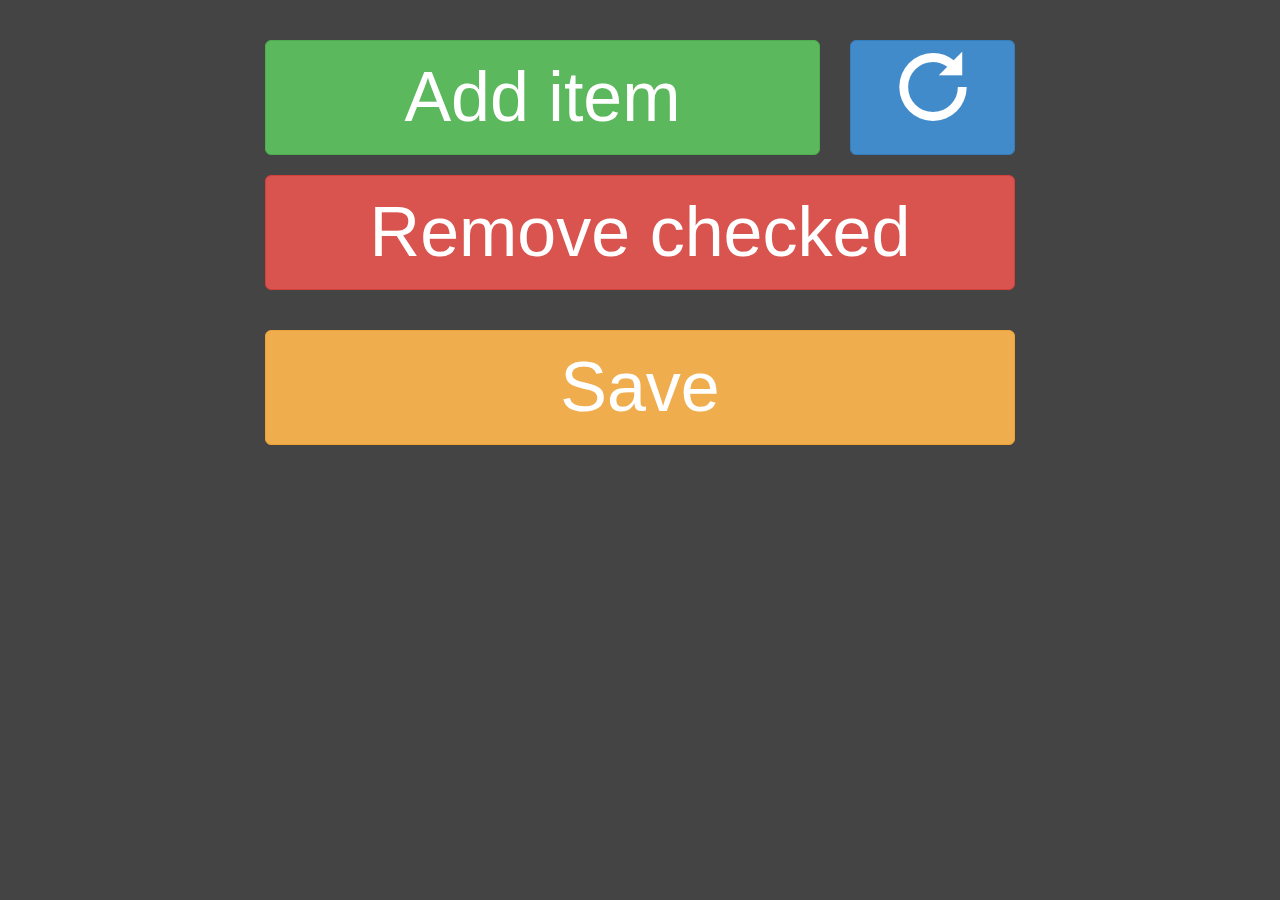
==== Web App/index.html @ ebe57dfe "Reviewed file organization. Most of the visual part of application has been coded" ====
<!DOCTYPE html>
<html ng-app="shopping">

<head>
    <meta lang="en">
    <meta charset="utf-8">

    <!-- Single page application (SPA) -->
    <title>Shopping</title>

    <!-- Cascading Style Sheets (CSS) -->
    <link href="css/bootstrap.min.css" type="text/css" rel="stylesheet" />
    <link href="css/style.css" type="text/css" rel="stylesheet" />

    <!-- AngularJS -->
    <script src="js/libs/angular.min.js" type="text/javascript"></script>
    <script src="js/libs/angular-ui-router.min.js" type="text/javascript"></script>
    <script src="js/libs/ui-bootstrap-tpls-0.11.0.min.js" type="text/javascript"></script>

    <!-- Custom -->
    <script src="js/app.js" type="text/javascript"></script>
    <script src="js/controllers.js" type="text/javascript"></script>
    <script src="js/services.js" type="text/javascript"></script>
</head>

<body ng-controller="MainCtrl">
    <div class="container">
        <div class="row vertical-spacing">
            <div class="col-md-6 col-md-offset-2 col-xs-9 vertical-spacing">
                <button class="btn btn-success btn-lg btn-block big-text" ng-click="addItem()">Add item</button>
            </div>
            <div class="col-md-2 col-xs-3 vertical-spacing">
                <button class="btn btn-primary btn-lg btn-block big-text" ng-click="refresh()"><span class="glyphicon glyphicon-repeat"></span>
                </button>
            </div>
            <div class="col-md-8 col-md-offset-2 col-xs-12">
                <button class="btn btn-danger btn-lg btn-block big-text" ng-click="removeChecked()">Remove checked</button>
            </div>
        </div>
        <div class="row">
            <div class="col-md-8 col-md-offset-2 col-xs-12">
                <table class="table">
                    <tr ng-repeat="item in items" class="big-text">
                        <td>
                            <input type="checkbox" ng-model="item.checked" class="vertical-centered" />
                        </td>
                        <td class="color-white" ng-click="item.checked = !item.checked">{{item.name}}</td>
                    </tr>
                </table>
            </div>
        </div>
        <div class="row vertical-spacing">
            <div class="col-md-8 col-md-offset-2 col-xs-12">
                <button class="btn btn-warning btn-lg btn-block big-text" ng-click="save()">Save</button>
            </div>
        </div>
    </div>
</body>

</html>
---- Web App/css/style.css ----
body {
    padding-top: 40px;
    padding-bottom: 40px;
    background-color: #444444;
}
.color-white {
    color: white;
}
.vertical-spacing {
    margin-bottom: 20px;
}
.vertical-centered {
    vertical-align: middle;
}
.big-text {
    font-size: 5em;
}
.middle-text {
    font-size: 3em;
}
input[type=checkbox]
{
  /* Double-sized Checkboxes */
  -ms-transform: scale(2); /* Internet Explorer */
  -moz-transform: scale(2); /* Firefox */
  -webkit-transform: scale(2); /* Safari and Chrome */
  -o-transform: scale(2); /* Opera */
  padding: 10px;
}
.input-text-high {
    height: 2em;
}
.close-mouse-over:hover {
    color: #444;
}
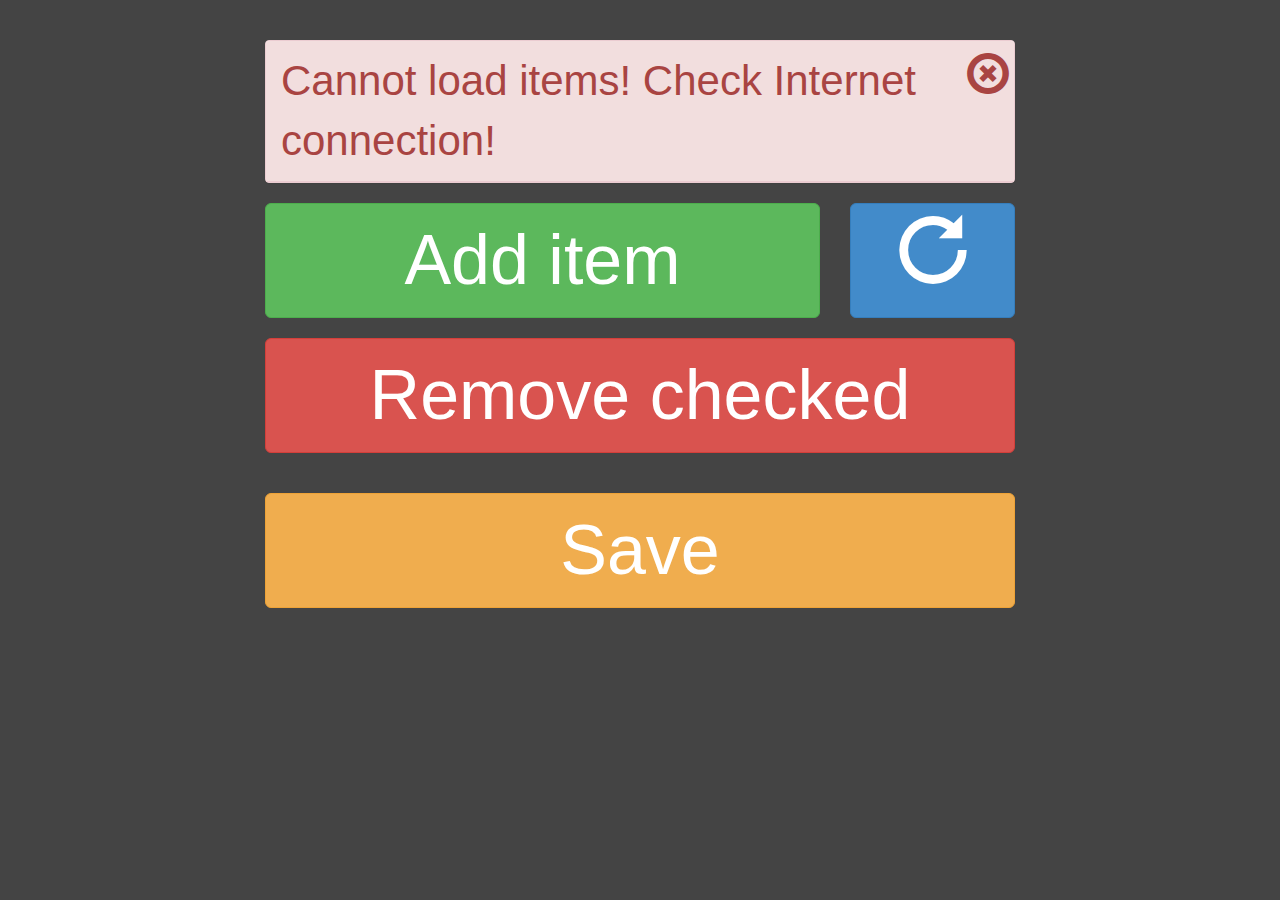
==== commit 14decd32: "Adding factory code to upload and download data, adding a PHP script to read/write data on the serve" ====
--- a/Web App/index.html
+++ b/Web App/index.html
@@ -25,6 +25,38 @@
 
 <body ng-controller="MainCtrl">
     <div class="container">
+        <div class="row" ng-if="alerts.loadItemsError">
+            <div class="col-md-8 col-md-offset-2 col-xs-12">
+                <div class="panel panel-danger">
+                    <div class="panel-heading">
+                        <div class="row">
+                            <div class="col-md-11 col-xs-10 middle-text">
+                                Cannot load items! Check Internet connection!
+                            </div>
+                            <div class="col-md-1 col-xs-2 text-right">
+                                <span ng-click="closeAlert('loadItemsError')" class="middle-text close-mouse-over glyphicon glyphicon-remove-circle"></span>
+                            </div>
+                        </div>
+                    </div>
+                </div>
+            </div>
+        </div>
+        <div class="row" ng-if="alerts.saveItemsError">
+            <div class="col-md-8 col-md-offset-2 col-xs-12">
+                <div class="panel panel-danger">
+                    <div class="panel-heading">
+                        <div class="row">
+                            <div class="col-md-11 col-xs-10 middle-text">
+                                Cannot save items! Check Internet connection!
+                            </div>
+                            <div class="col-md-1 col-xs-2 text-right">
+                                <span ng-click="closeAlert('saveItemsError')" class="middle-text close-mouse-over glyphicon glyphicon-remove-circle"></span>
+                            </div>
+                        </div>
+                    </div>
+                </div>
+            </div>
+        </div>
         <div class="row vertical-spacing">
             <div class="col-md-6 col-md-offset-2 col-xs-9 vertical-spacing">
                 <button class="btn btn-success btn-lg btn-block big-text" ng-click="addItem()">Add item</button>
@@ -54,6 +86,38 @@
                 <button class="btn btn-warning btn-lg btn-block big-text" ng-click="save()">Save</button>
             </div>
         </div>
+        <div class="row" ng-if="alerts.loadItemsSuccess">
+            <div class="col-md-8 col-md-offset-2 col-xs-12">
+                <div class="panel panel-success">
+                    <div class="panel-heading">
+                        <div class="row">
+                            <div class="col-md-11 col-xs-10 middle-text">
+                                Items successfully loaded!
+                            </div>
+                            <div class="col-md-1 col-xs-2 text-right">
+                                <span ng-click="closeAlert('loadItemsSuccess')" class="middle-text close-mouse-over glyphicon glyphicon-remove-circle"></span>
+                            </div>
+                        </div>
+                    </div>
+                </div>
+            </div>
+        </div>
+        <div class="row" ng-if="alerts.saveItemsSuccess">
+            <div class="col-md-8 col-md-offset-2 col-xs-12">
+                <div class="panel panel-success">
+                    <div class="panel-heading">
+                        <div class="row">
+                            <div class="col-md-11 col-xs-10 middle-text">
+                                Items successfully saved!
+                            </div>
+                            <div class="col-md-1 col-xs-2 text-right">
+                                <span ng-click="closeAlert('saveItemsSuccess')" class="middle-text close-mouse-over glyphicon glyphicon-remove-circle"></span>
+                            </div>
+                        </div>
+                    </div>
+                </div>
+            </div>
+        </div>
     </div>
 </body>
 
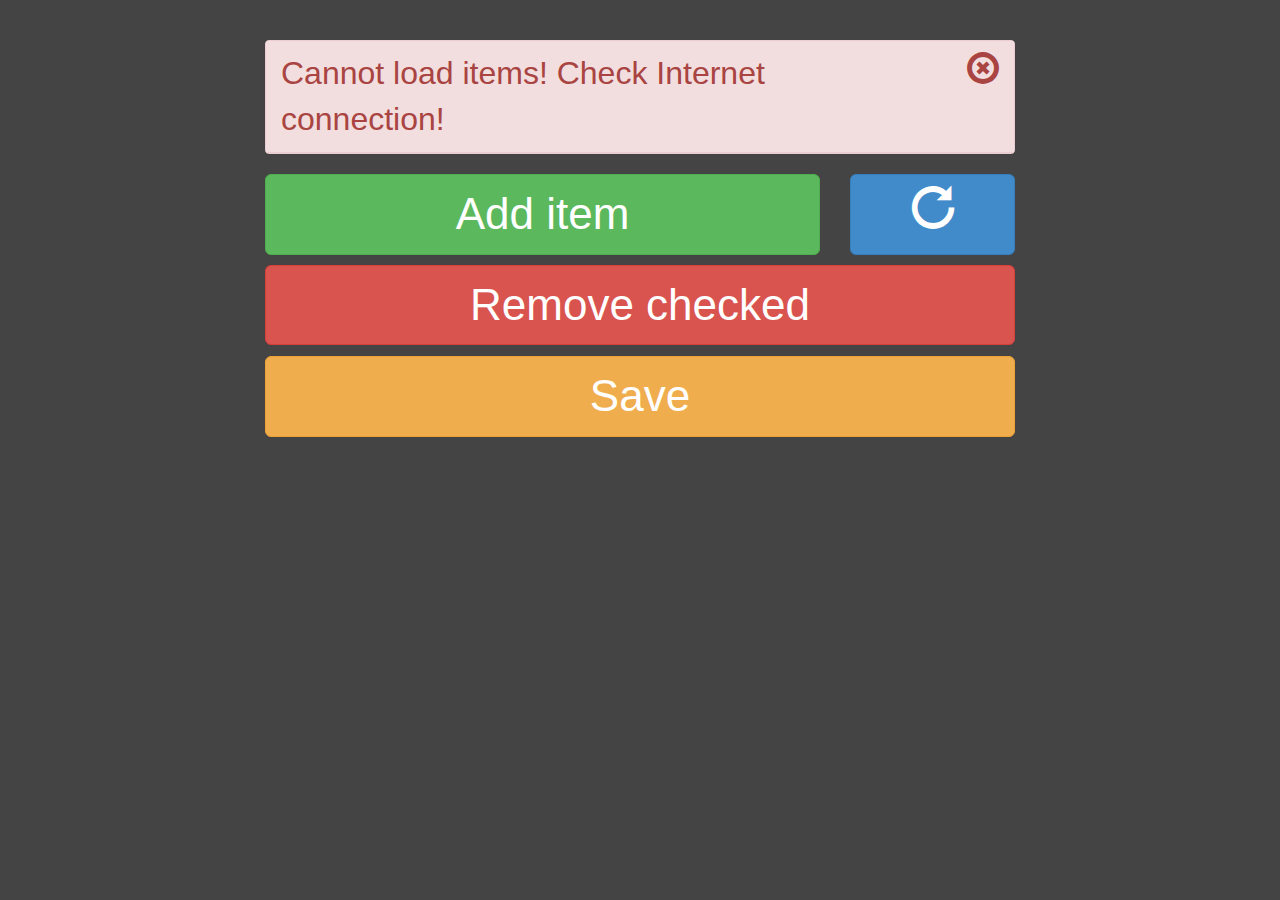
==== commit 56a9137a: "Improved responsive capacities" ====
--- a/Web App/index.html
+++ b/Web App/index.html
@@ -1,11 +1,22 @@
 <!DOCTYPE html>
+
+<!-- Copyright (C) 2014 Mirko Martignon -->
+<!-- License: GNU GPLv3 -->
+
+<!-- Single page application (SPA) -->
 <html ng-app="shopping">
 
 <head>
     <meta lang="en">
     <meta charset="utf-8">
 
-    <!-- Single page application (SPA) -->
+    <!-- Optimized for iPhone 5 home screen installation -->
+    <meta name="viewport" content="width = device-width, inital-scale = 1, user-scalable = no">
+    <meta name="apple-mobile-web-app-capable" content="yes">
+    <meta name="apple-mobile-web-app-status-bar-style" content="black">
+    <link rel="apple-touch-icon" href="/apple-touch-icon.png" />
+    <link rel="apple-touch-startup-image" href="/apple-touch-startup-image.png" media="(device-width: 320px) and (device-height: 568px) and (-webkit-device-pixel-ratio: 2)" />
+
     <title>Shopping</title>
 
     <!-- Cascading Style Sheets (CSS) -->
@@ -73,10 +84,10 @@
             <div class="col-md-8 col-md-offset-2 col-xs-12">
                 <table class="table">
                     <tr ng-repeat="item in items" class="big-text">
-                        <td>
+                        <td class="vert-align checkboxHolder">
                             <input type="checkbox" ng-model="item.checked" class="vertical-centered" />
                         </td>
-                        <td class="color-white" ng-click="item.checked = !item.checked">{{item.name}}</td>
+                        <td class="color-white left-padded" ng-click="item.checked = !item.checked">{{item.name}}</td>
                     </tr>
                 </table>
             </div>
--- a/Web App/css/style.css
+++ b/Web App/css/style.css
@@ -1,3 +1,8 @@
+/*
+    Copyright (C) 2014 Mirko Martignon
+    License: GNU GPLv3
+*/
+
 body {
     padding-top: 40px;
     padding-bottom: 40px;
@@ -7,25 +12,16 @@
     color: white;
 }
 .vertical-spacing {
-    margin-bottom: 20px;
+    margin-bottom: 10px;
 }
-.vertical-centered {
+table tr>td.vert-align {
     vertical-align: middle;
 }
 .big-text {
-    font-size: 5em;
+    font-size: 22px;;
 }
 .middle-text {
-    font-size: 3em;
-}
-input[type=checkbox]
-{
-  /* Double-sized Checkboxes */
-  -ms-transform: scale(2); /* Internet Explorer */
-  -moz-transform: scale(2); /* Firefox */
-  -webkit-transform: scale(2); /* Safari and Chrome */
-  -o-transform: scale(2); /* Opera */
-  padding: 10px;
+    font-size: 14px;
 }
 .input-text-high {
     height: 2em;
@@ -33,3 +29,32 @@
 .close-mouse-over:hover {
     color: #444;
 }
+.checkboxHolder {
+    width: 35px;
+}
+.table {
+    margin-bottom: 0px;
+}
+/* For medium screens */
+@media (min-width: 992px) {
+    .big-text {
+        font-size: 44px;
+    }
+    .middle-text {
+        font-size: 32px;
+    }
+    .checkboxHolder {
+        width: 60px;
+    }
+    input[type=checkbox] {
+        /* Double-sized Checkboxes */
+        -ms-transform: scale(2);
+        /* Internet Explorer */
+        -moz-transform: scale(2);
+        /* Firefox */
+        -webkit-transform: scale(2);
+        /* Safari and Chrome */
+        -o-transform: scale(2);
+        /* Opera */
+    }
+}